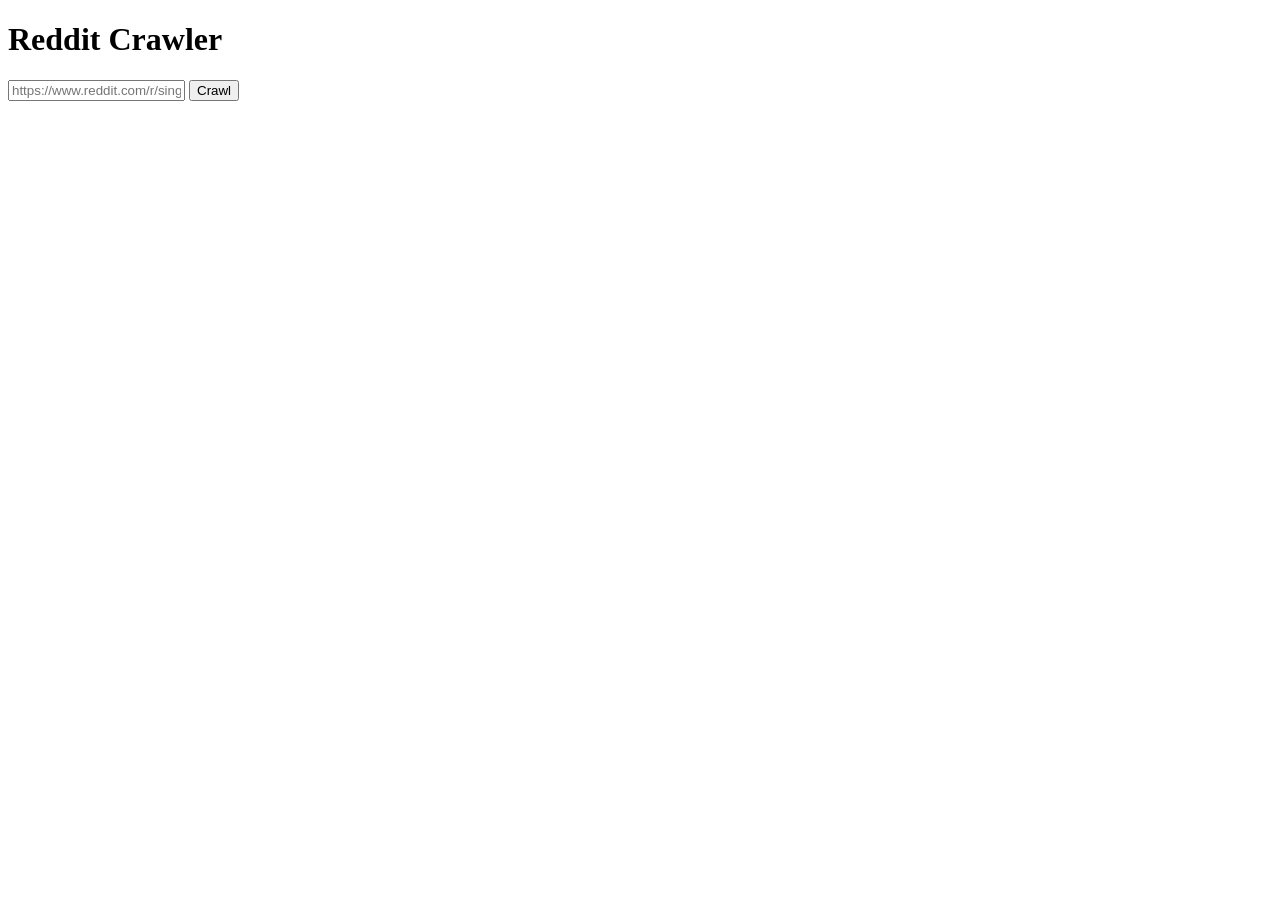
==== frontend/index.html @ 0deefc95 "baseline" ====
<!DOCTYPE html>
<html lang="en">
<head>
  <meta charset="utf-8">
  <title>Reddit Crawler</title>
  <link rel="stylesheet" href="/static/css/styles.css">
</head>
<body>
  <main>
    <h1>Reddit Crawler</h1>
    <div class="input-row">
      <input type="text" id="url" placeholder="https://www.reddit.com/r/singapore/comments/...">
      <button id="crawl-btn">Crawl</button>
    </div>
    <div id="status"></div>
    <div id="result"></div>
  </main>
  <script src="/static/js/app.js"></script>
</body>
</html>
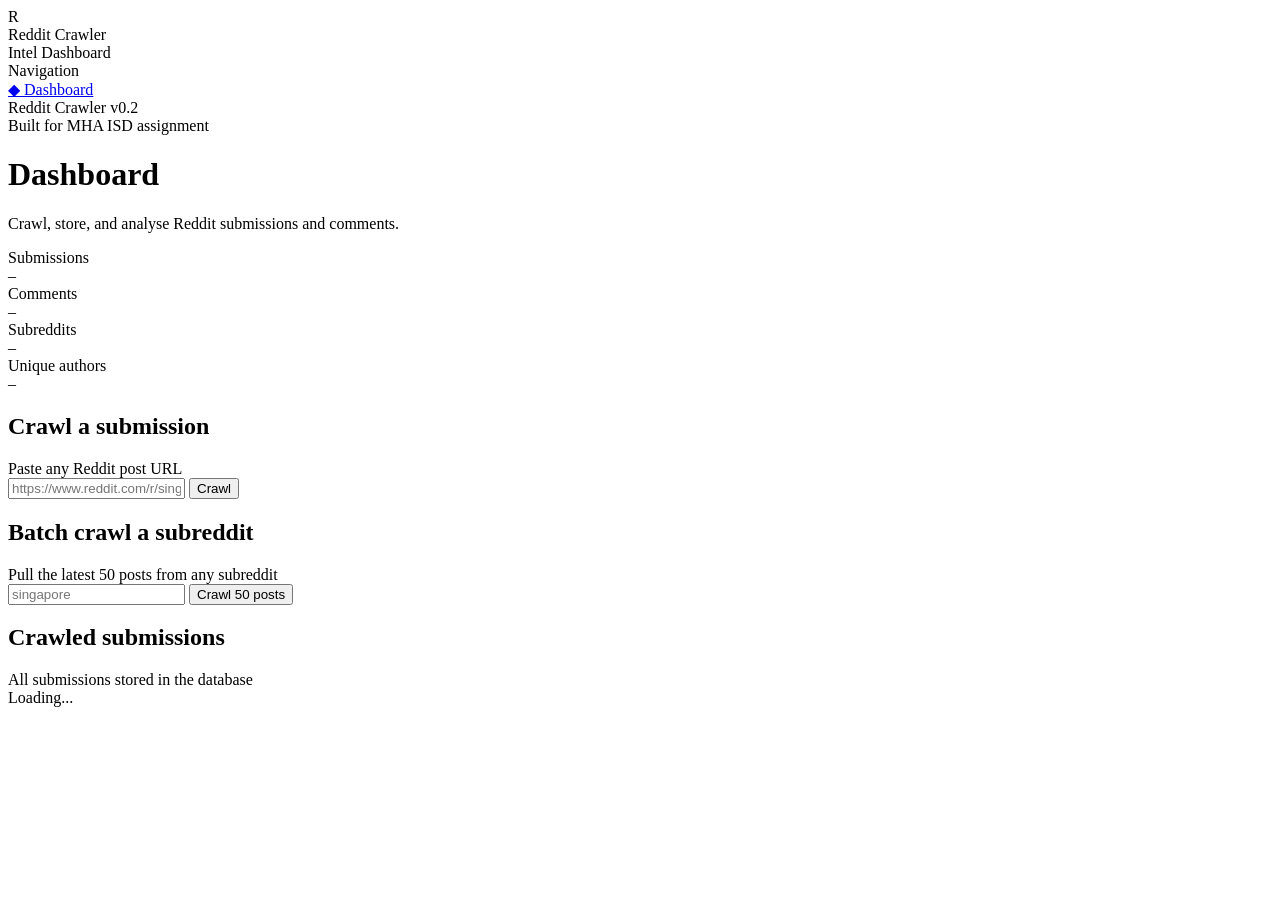
==== commit 30f497ea: "edit the ui" ====
--- a/frontend/index.html
+++ b/frontend/index.html
@@ -1,20 +1,116 @@
 <!DOCTYPE html>
 <html lang="en">
+
 <head>
   <meta charset="utf-8">
-  <title>Reddit Crawler</title>
+  <meta name="viewport" content="width=device-width, initial-scale=1">
+  <title>Reddit Crawler — Dashboard</title>
+  <link rel="icon" type="image/svg+xml" href="/static/favicon.svg">
+  <link rel="preconnect" href="https://fonts.googleapis.com">
+  <link rel="preconnect" href="https://fonts.gstatic.com" crossorigin>
+  <link
+    href="https://fonts.googleapis.com/css2?family=Inter:wght@400;500;600;700&family=JetBrains+Mono:wght@600&display=swap"
+    rel="stylesheet">
   <link rel="stylesheet" href="/static/css/styles.css">
 </head>
+
 <body>
-  <main>
-    <h1>Reddit Crawler</h1>
-    <div class="input-row">
-      <input type="text" id="url" placeholder="https://www.reddit.com/r/singapore/comments/...">
-      <button id="crawl-btn">Crawl</button>
-    </div>
-    <div id="status"></div>
-    <div id="result"></div>
-  </main>
+  <div class="app">
+    <aside class="sidebar">
+      <div class="brand">
+        <div class="brand-logo">R</div>
+        <div>
+          <div class="brand-name">Reddit Crawler</div>
+          <div class="brand-sub">Intel Dashboard</div>
+        </div>
+      </div>
+      
+      <div class="nav-section">Navigation</div>
+      <a href="/" class="nav-item active">
+        <span class="nav-icon">◆</span> Dashboard
+      </a>
+
+      <div class="sidebar-footer">
+        <div>Reddit Crawler v0.2</div>
+        <div>Built for MHA ISD assignment</div>
+      </div>
+    </aside>
+
+    <main class="main">
+      <div class="page-header">
+        <div>
+          <h1 class="page-title">Dashboard</h1>
+          <p class="page-subtitle">Crawl, store, and analyse Reddit submissions and comments.</p>
+        </div>
+      </div>
+
+      <section class="stats-grid" id="stats">
+        <div class="stat-card">
+          <div class="stat-label">Submissions</div>
+          <div class="stat-value">–</div>
+        </div>
+        <div class="stat-card">
+          <div class="stat-label">Comments</div>
+          <div class="stat-value">–</div>
+        </div>
+        <div class="stat-card">
+          <div class="stat-label">Subreddits</div>
+          <div class="stat-value">–</div>
+        </div>
+        <div class="stat-card">
+          <div class="stat-label">Unique authors</div>
+          <div class="stat-value">–</div>
+        </div>
+      </section>
+
+      <section class="panel" id="crawl-single">
+        <div class="panel-header">
+          <div>
+            <h2 class="panel-title">Crawl a submission</h2>
+            <div class="panel-subtitle">Paste any Reddit post URL</div>
+          </div>
+        </div>
+        <div class="panel-body">
+          <div class="input-row">
+            <input type="text" id="url" placeholder="https://www.reddit.com/r/singapore/comments/...">
+            <button id="crawl-btn">Crawl</button>
+          </div>
+          <div class="status-msg" id="status"></div>
+        </div>
+      </section>
+
+      <section class="panel" id="crawl-batch">
+        <div class="panel-header">
+          <div>
+            <h2 class="panel-title">Batch crawl a subreddit</h2>
+            <div class="panel-subtitle">Pull the latest 50 posts from any subreddit</div>
+          </div>
+        </div>
+        <div class="panel-body">
+          <div class="input-row">
+            <input type="text" id="subreddit-name" placeholder="singapore">
+            <button id="crawl-sub-btn">Crawl 50 posts</button>
+          </div>
+          <div class="status-msg" id="sub-status"></div>
+        </div>
+      </section>
+
+      <section class="panel">
+        <div class="panel-header">
+          <div>
+            <h2 class="panel-title">Crawled submissions</h2>
+            <div class="panel-subtitle">All submissions stored in the database</div>
+          </div>
+        </div>
+        <div class="panel-body tight">
+          <div id="submissions-list" class="sub-list">
+            <div class="loading"><span class="spinner"></span>Loading...</div>
+          </div>
+        </div>
+      </section>
+    </main>
+  </div>
   <script src="/static/js/app.js"></script>
 </body>
+
 </html>
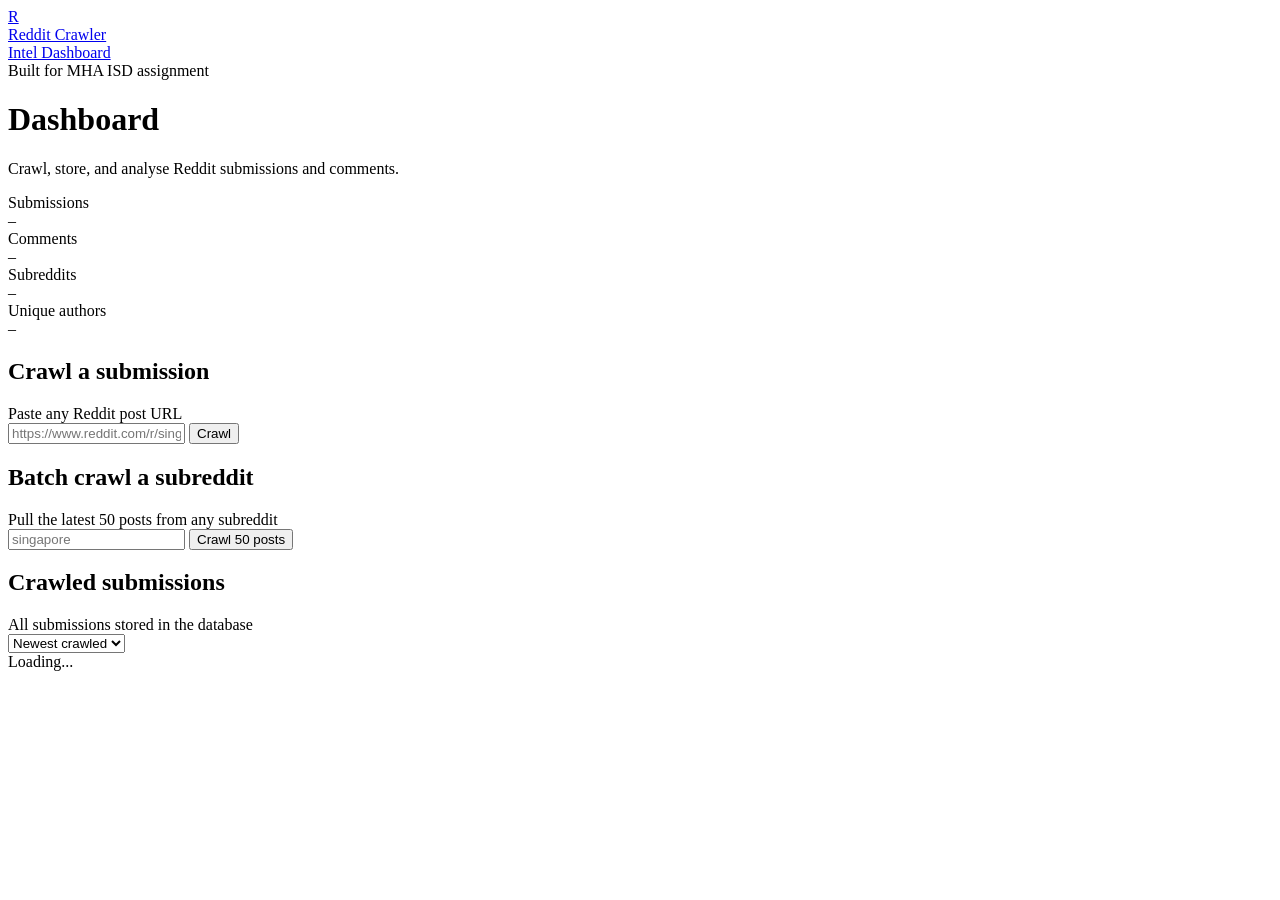
==== commit 5db19ad8: "update baseline ui and db" ====
--- a/frontend/index.html
+++ b/frontend/index.html
@@ -1,6 +1,5 @@
 <!DOCTYPE html>
 <html lang="en">
-
 <head>
   <meta charset="utf-8">
   <meta name="viewport" content="width=device-width, initial-scale=1">
@@ -8,109 +7,89 @@
   <link rel="icon" type="image/svg+xml" href="/static/favicon.svg">
   <link rel="preconnect" href="https://fonts.googleapis.com">
   <link rel="preconnect" href="https://fonts.gstatic.com" crossorigin>
-  <link
-    href="https://fonts.googleapis.com/css2?family=Inter:wght@400;500;600;700&family=JetBrains+Mono:wght@600&display=swap"
-    rel="stylesheet">
+  <link href="https://fonts.googleapis.com/css2?family=Inter:wght@400;500;600;700&family=JetBrains+Mono:wght@600&display=swap" rel="stylesheet">
   <link rel="stylesheet" href="/static/css/styles.css">
 </head>
-
 <body>
-  <div class="app">
-    <aside class="sidebar">
-      <div class="brand">
+  <header class="topbar">
+    <div class="topbar-inner">
+      <a href="/" class="brand">
         <div class="brand-logo">R</div>
-        <div>
+        <div class="brand-text">
           <div class="brand-name">Reddit Crawler</div>
           <div class="brand-sub">Intel Dashboard</div>
         </div>
+      </a>
+      <div class="topbar-meta">Built for MHA ISD assignment</div>
+    </div>
+  </header>
+
+  <main class="main">
+    <div class="page-header">
+      <div>
+        <h1 class="page-title">Dashboard</h1>
+        <p class="page-subtitle">Crawl, store, and analyse Reddit submissions and comments.</p>
       </div>
-      
-      <div class="nav-section">Navigation</div>
-      <a href="/" class="nav-item active">
-        <span class="nav-icon">◆</span> Dashboard
-      </a>
+    </div>
 
-      <div class="sidebar-footer">
-        <div>Reddit Crawler v0.2</div>
-        <div>Built for MHA ISD assignment</div>
-      </div>
-    </aside>
+    <section class="stats-grid" id="stats">
+      <div class="stat-card"><div class="stat-label">Submissions</div><div class="stat-value">–</div></div>
+      <div class="stat-card"><div class="stat-label">Comments</div><div class="stat-value">–</div></div>
+      <div class="stat-card"><div class="stat-label">Subreddits</div><div class="stat-value">–</div></div>
+      <div class="stat-card"><div class="stat-label">Unique authors</div><div class="stat-value">–</div></div>
+    </section>
 
-    <main class="main">
-      <div class="page-header">
+    <section class="panel" id="crawl-single">
+      <div class="panel-header">
         <div>
-          <h1 class="page-title">Dashboard</h1>
-          <p class="page-subtitle">Crawl, store, and analyse Reddit submissions and comments.</p>
+          <h2 class="panel-title">Crawl a submission</h2>
+          <div class="panel-subtitle">Paste any Reddit post URL</div>
         </div>
       </div>
+      <div class="panel-body">
+        <div class="input-row">
+          <input type="text" id="url" placeholder="https://www.reddit.com/r/singapore/comments/...">
+          <button id="crawl-btn">Crawl</button>
+        </div>
+        <div class="status-msg" id="status"></div>
+      </div>
+    </section>
 
-      <section class="stats-grid" id="stats">
-        <div class="stat-card">
-          <div class="stat-label">Submissions</div>
-          <div class="stat-value">–</div>
+    <section class="panel" id="crawl-batch">
+      <div class="panel-header">
+        <div>
+          <h2 class="panel-title">Batch crawl a subreddit</h2>
+          <div class="panel-subtitle">Pull the latest 50 posts from any subreddit</div>
         </div>
-        <div class="stat-card">
-          <div class="stat-label">Comments</div>
-          <div class="stat-value">–</div>
+      </div>
+      <div class="panel-body">
+        <div class="input-row">
+          <input type="text" id="subreddit-name" placeholder="singapore">
+          <button id="crawl-sub-btn">Crawl 50 posts</button>
         </div>
-        <div class="stat-card">
-          <div class="stat-label">Subreddits</div>
-          <div class="stat-value">–</div>
+        <div class="status-msg" id="sub-status"></div>
+      </div>
+    </section>
+
+    <section class="panel">
+      <div class="panel-header">
+        <div>
+          <h2 class="panel-title">Crawled submissions</h2>
+          <div class="panel-subtitle">All submissions stored in the database</div>
         </div>
-        <div class="stat-card">
-          <div class="stat-label">Unique authors</div>
-          <div class="stat-value">–</div>
+        <select id="sort-select" class="sort-select">
+          <option value="newest">Newest crawled</option>
+          <option value="upvotes">Most upvotes</option>
+          <option value="comments">Most comments</option>
+        </select>
+      </div>
+      <div class="panel-body tight">
+        <div id="submissions-list" class="sub-list">
+          <div class="loading"><span class="spinner"></span>Loading...</div>
         </div>
-      </section>
-
-      <section class="panel" id="crawl-single">
-        <div class="panel-header">
-          <div>
-            <h2 class="panel-title">Crawl a submission</h2>
-            <div class="panel-subtitle">Paste any Reddit post URL</div>
-          </div>
-        </div>
-        <div class="panel-body">
-          <div class="input-row">
-            <input type="text" id="url" placeholder="https://www.reddit.com/r/singapore/comments/...">
-            <button id="crawl-btn">Crawl</button>
-          </div>
-          <div class="status-msg" id="status"></div>
-        </div>
-      </section>
-
-      <section class="panel" id="crawl-batch">
-        <div class="panel-header">
-          <div>
-            <h2 class="panel-title">Batch crawl a subreddit</h2>
-            <div class="panel-subtitle">Pull the latest 50 posts from any subreddit</div>
-          </div>
-        </div>
-        <div class="panel-body">
-          <div class="input-row">
-            <input type="text" id="subreddit-name" placeholder="singapore">
-            <button id="crawl-sub-btn">Crawl 50 posts</button>
-          </div>
-          <div class="status-msg" id="sub-status"></div>
-        </div>
-      </section>
-
-      <section class="panel">
-        <div class="panel-header">
-          <div>
-            <h2 class="panel-title">Crawled submissions</h2>
-            <div class="panel-subtitle">All submissions stored in the database</div>
-          </div>
-        </div>
-        <div class="panel-body tight">
-          <div id="submissions-list" class="sub-list">
-            <div class="loading"><span class="spinner"></span>Loading...</div>
-          </div>
-        </div>
-      </section>
-    </main>
-  </div>
+      </div>
+    </section>
+  </main>
   <script src="/static/js/app.js"></script>
 </body>
-
 </html>
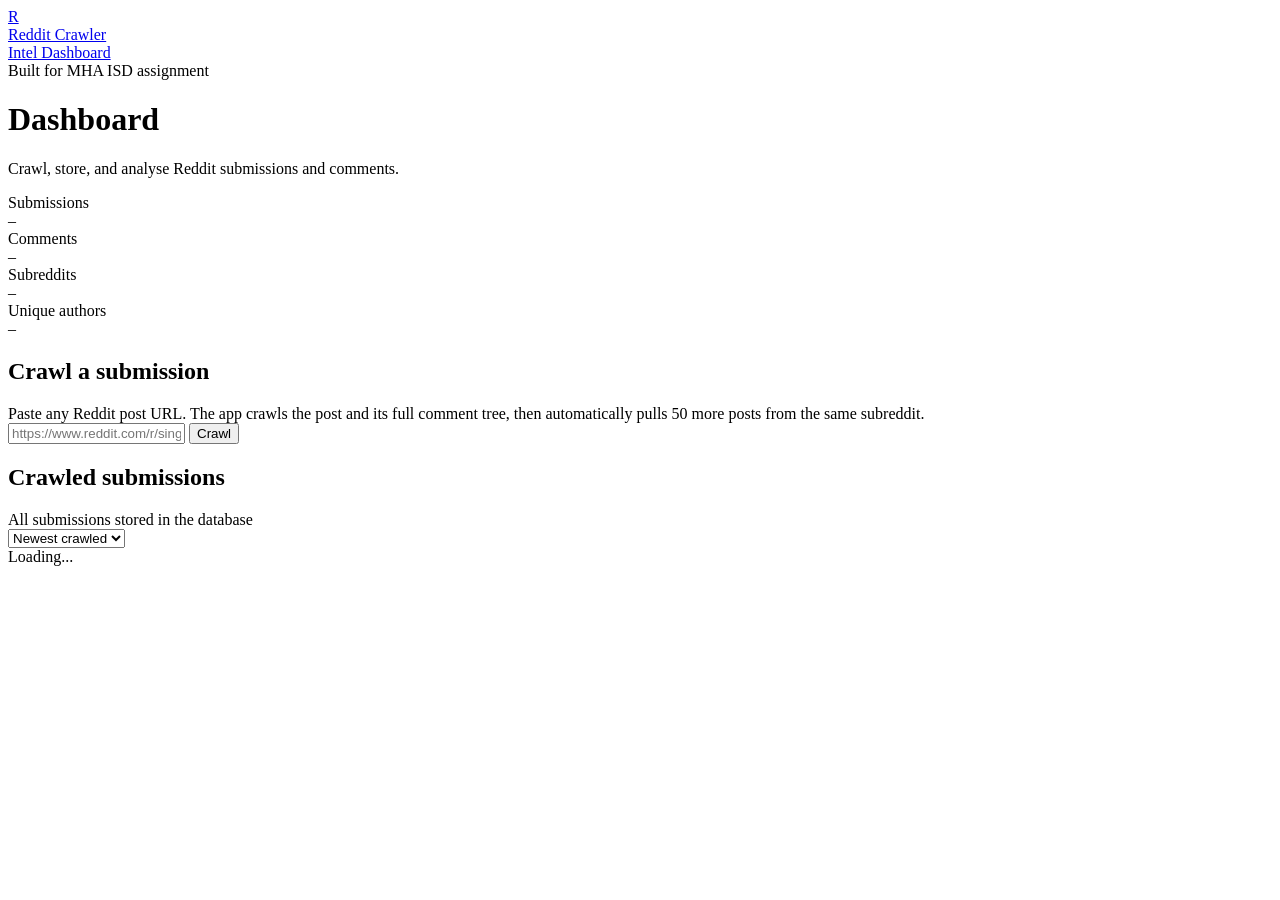
==== commit 580db0fe: "update frontend codes" ====
--- a/frontend/index.html
+++ b/frontend/index.html
@@ -43,7 +43,10 @@
       <div class="panel-header">
         <div>
           <h2 class="panel-title">Crawl a submission</h2>
-          <div class="panel-subtitle">Paste any Reddit post URL</div>
+          <div class="panel-subtitle">
+            Paste any Reddit post URL. The app crawls the post and its full comment tree,
+            then automatically pulls 50 more posts from the same subreddit.
+          </div>
         </div>
       </div>
       <div class="panel-body">
@@ -52,22 +55,6 @@
           <button id="crawl-btn">Crawl</button>
         </div>
         <div class="status-msg" id="status"></div>
-      </div>
-    </section>
-
-    <section class="panel" id="crawl-batch">
-      <div class="panel-header">
-        <div>
-          <h2 class="panel-title">Batch crawl a subreddit</h2>
-          <div class="panel-subtitle">Pull the latest 50 posts from any subreddit</div>
-        </div>
-      </div>
-      <div class="panel-body">
-        <div class="input-row">
-          <input type="text" id="subreddit-name" placeholder="singapore">
-          <button id="crawl-sub-btn">Crawl 50 posts</button>
-        </div>
-        <div class="status-msg" id="sub-status"></div>
       </div>
     </section>
 
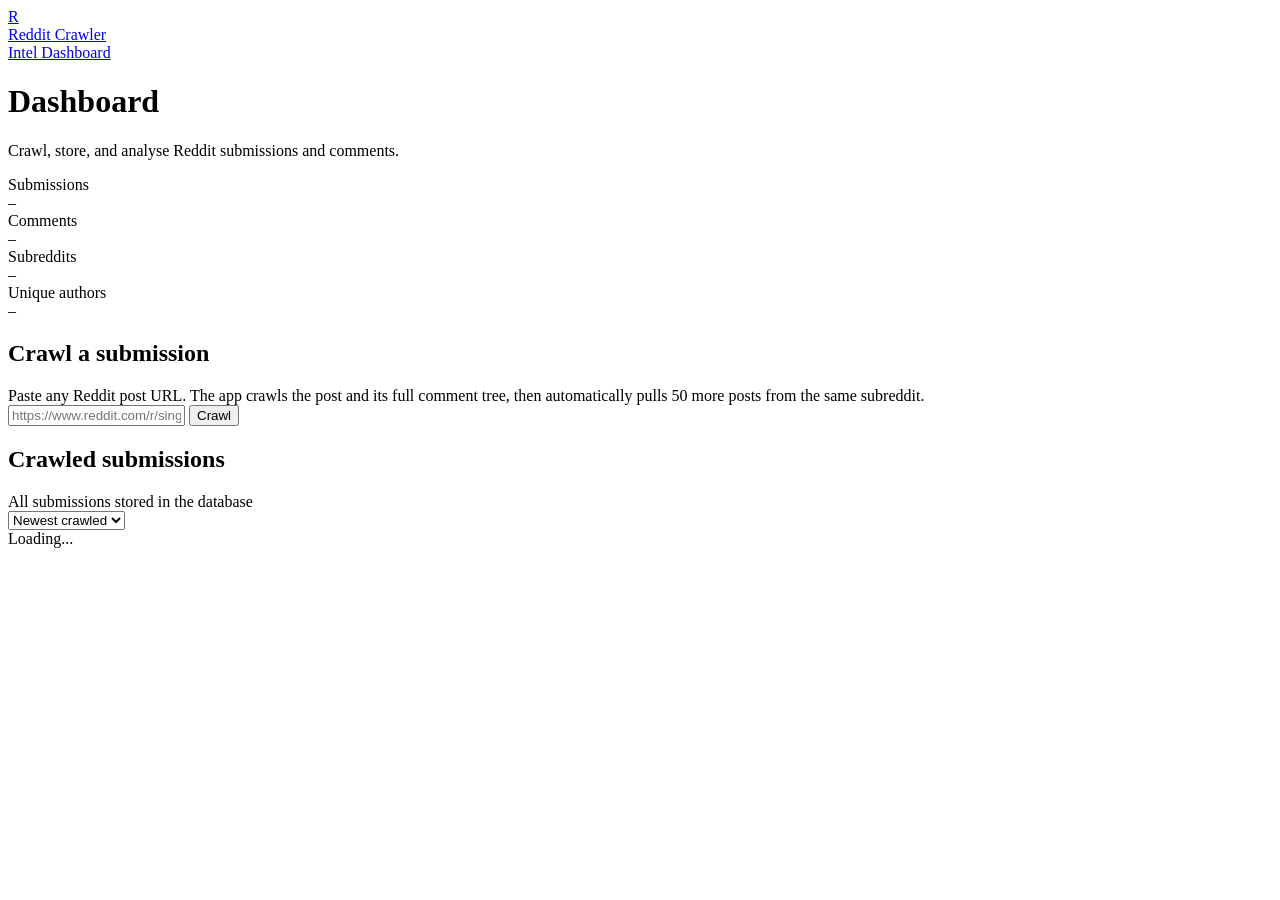
==== commit 04d6cfcf: "minor ui updates" ====
--- a/frontend/index.html
+++ b/frontend/index.html
@@ -20,7 +20,6 @@
           <div class="brand-sub">Intel Dashboard</div>
         </div>
       </a>
-      <div class="topbar-meta">Built for MHA ISD assignment</div>
     </div>
   </header>
 
